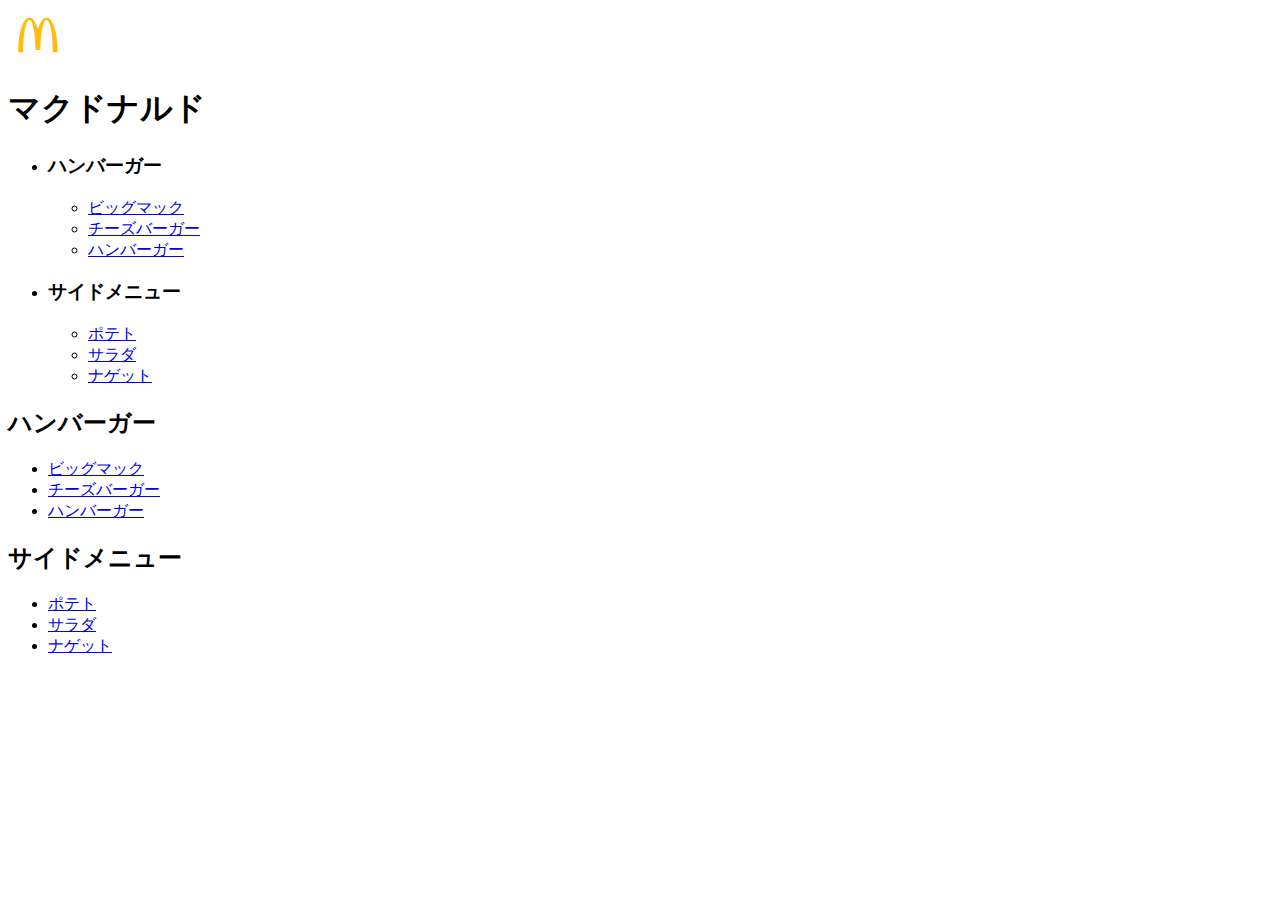
==== index.html @ 8f4ee8cd "Add index.html" ====
<!DOCTYPE html>
<html lang="ja">

<head>
  <meta charset="UTF-8">
  <meta name="viewport" content="width=device-width, initial-scale=1.0">
  <title>マクドナルド</title>
</head>

<body>
  <header>
    <a href="/"><img src="assets/mcd-logo.svg" width="60" alt=""></a>
    <h1>マクドナルド</h1>
  </header>
  <div class="container">
    <div class="sidebar">
      <ul>
        <li>
          <h3>ハンバーガー</h3>
          <ul>
            <li><a href="#">ビッグマック</a></li>
            <li><a href="#">チーズバーガー</a></li>
            <li><a href="#">ハンバーガー</a></li>
          </ul>
        </li>
        <li>
          <h3>サイドメニュー</h3>
          <ul>
            <li><a href="#">ポテト</a></li>
            <li><a href="#">サラダ</a></li>
            <li><a href="#">ナゲット</a></li>
          </ul>
        </li>
      </ul>
    </div>
    <div class="main">
      <h2>ハンバーガー</h2>
      <ul>
        <li><a href="#">ビッグマック</a></li>
        <li><a href="#">チーズバーガー</a></li>
        <li><a href="#">ハンバーガー</a></li>
      </ul>
      <h2>サイドメニュー</h2>
      <ul>
        <li><a href="#">ポテト</a></li>
        <li><a href="#">サラダ</a></li>
        <li><a href="#">ナゲット</a></li>
    </div>
  </div>

</body>

</html>
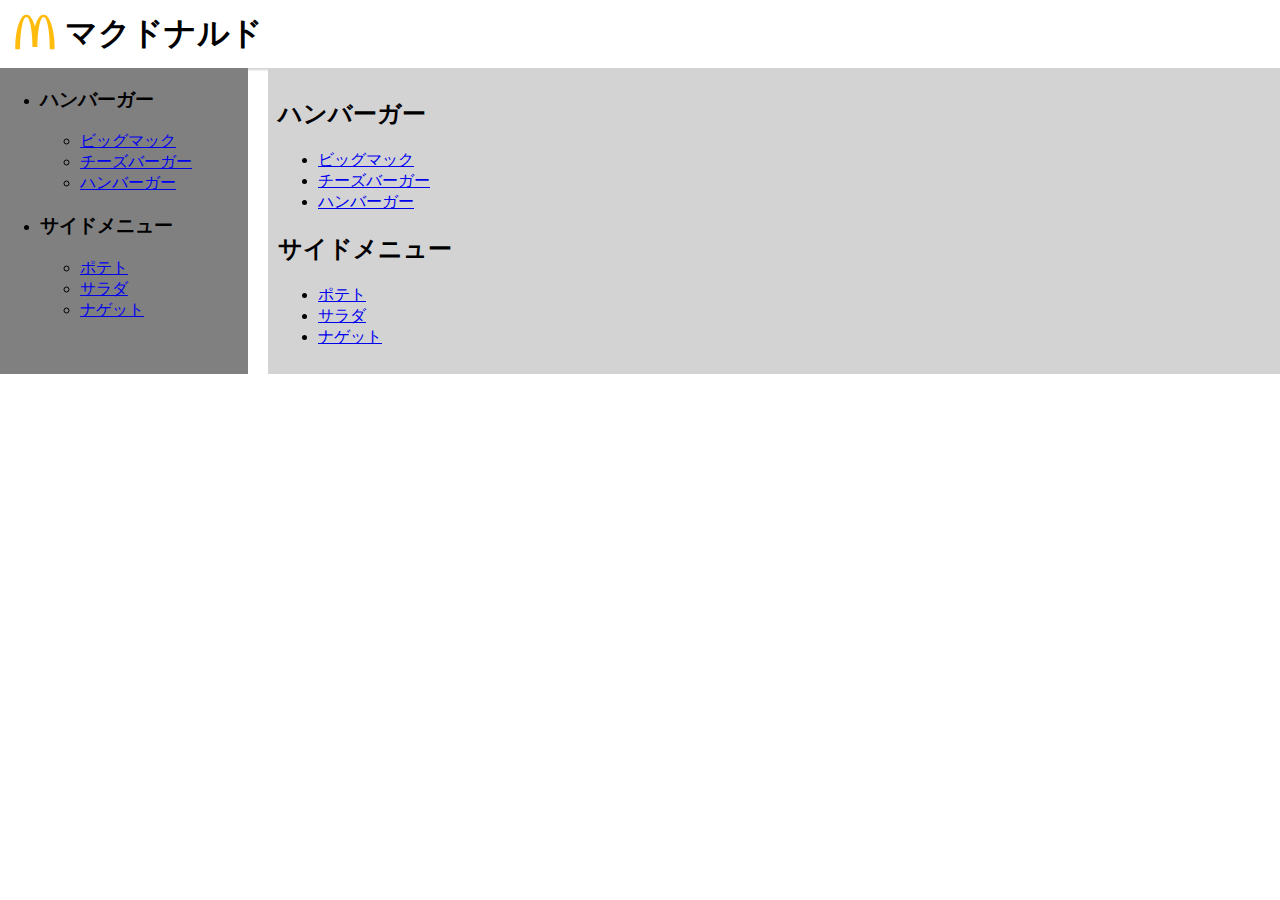
==== commit fc86b0a5: "Add index.css" ====
--- a/index.html
+++ b/index.html
@@ -4,6 +4,7 @@
 <head>
   <meta charset="UTF-8">
   <meta name="viewport" content="width=device-width, initial-scale=1.0">
+  <link rel="stylesheet" href="css/index.css">
   <title>マクドナルド</title>
 </head>
 
--- a/css/index.css
+++ b/css/index.css
@@ -0,0 +1,34 @@
+body {
+    margin: 0;
+    padding: 0;
+}
+
+header {
+    padding: 5px;
+    box-shadow: 0 4px 2px -2px lightgray;
+    align-items: center;
+    display: flex;
+}
+
+.container {
+    width: 100%;
+    margin: 0 auto;
+    display: flex;
+}
+
+.sidebar {
+    width: 25%;
+    margin-right: 20px;
+    background-color: gray;
+}
+
+.main {
+    width: 100%;
+    flex-grow: 1;
+    padding: 10px;
+    background-color: lightgray;
+}
+
+h1 {
+    margin: 0;
+}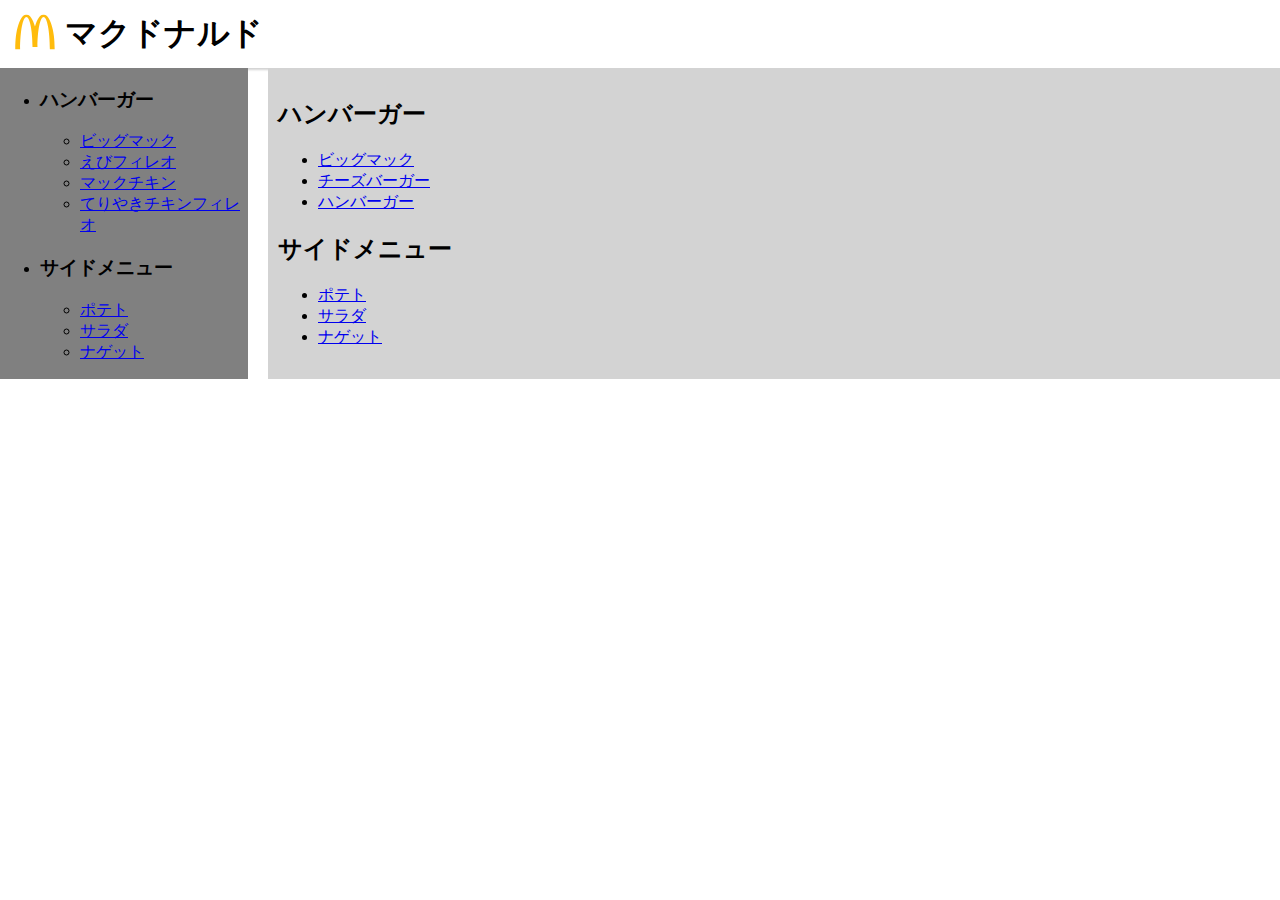
==== commit 7f007c8c: "Add link to page" ====
--- a/index.html
+++ b/index.html
@@ -19,9 +19,10 @@
         <li>
           <h3>ハンバーガー</h3>
           <ul>
-            <li><a href="#">ビッグマック</a></li>
-            <li><a href="#">チーズバーガー</a></li>
-            <li><a href="#">ハンバーガー</a></li>
+            <li><a href="/favorites/main/big.html">ビッグマック</a></li>
+            <li><a href="/favorites/main/ebifireo.html">えびフィレオ</a></li>
+            <li><a href="/favorites/main/mc_chiken.html">マックチキン</a></li>
+            <li><a href="/favorites/main/teriyaki_chicken_filet-eo.html">てりやきチキンフィレオ</a></li>
           </ul>
         </li>
         <li>
@@ -46,6 +47,7 @@
         <li><a href="#">ポテト</a></li>
         <li><a href="#">サラダ</a></li>
         <li><a href="#">ナゲット</a></li>
+      </ul>
     </div>
   </div>
 
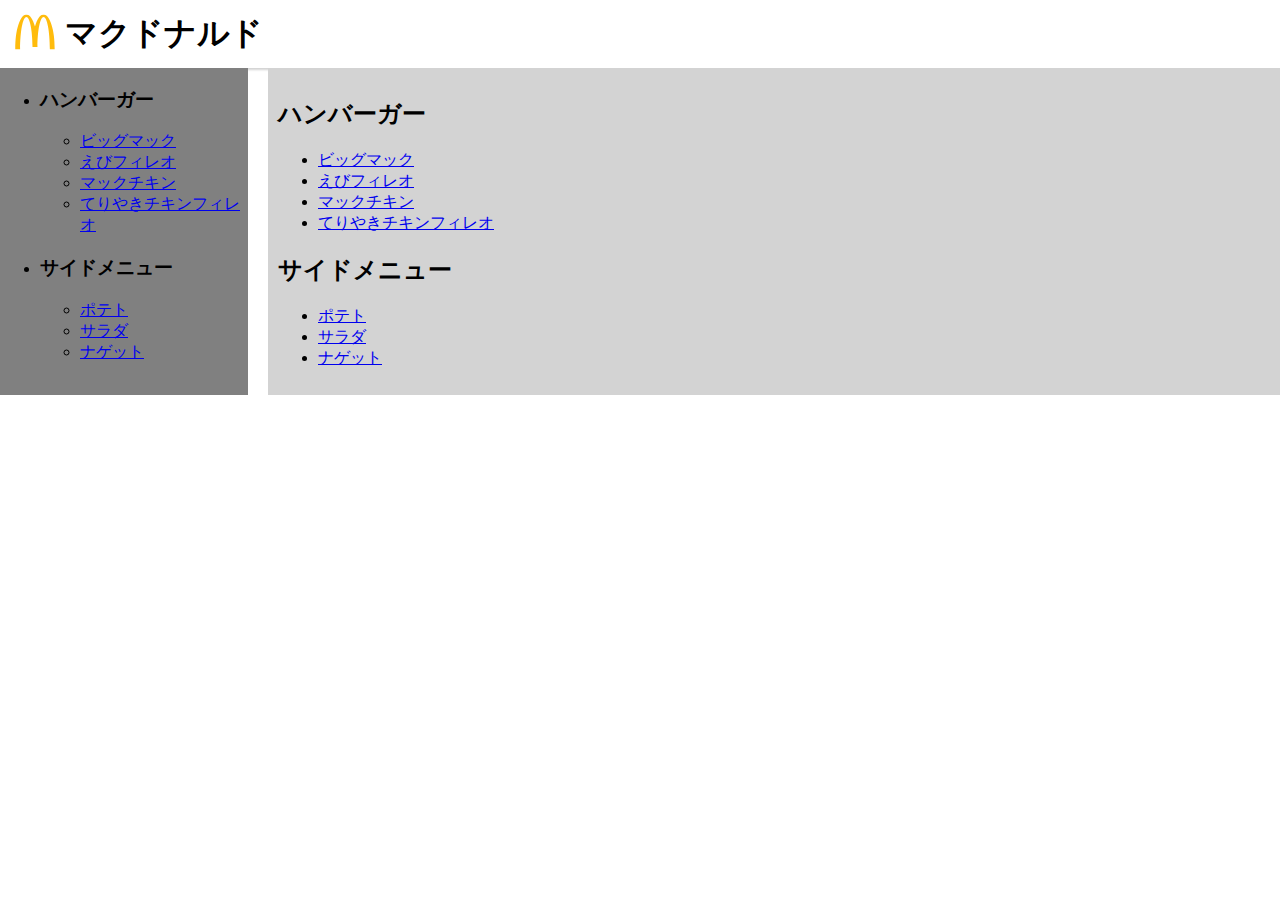
==== commit 5b6ac673: "Add link to page (main)" ====
--- a/index.html
+++ b/index.html
@@ -19,10 +19,10 @@
         <li>
           <h3>ハンバーガー</h3>
           <ul>
-            <li><a href="/favorites/main/big.html">ビッグマック</a></li>
-            <li><a href="/favorites/main/ebifireo.html">えびフィレオ</a></li>
-            <li><a href="/favorites/main/mc_chiken.html">マックチキン</a></li>
-            <li><a href="/favorites/main/teriyaki_chicken_filet-eo.html">てりやきチキンフィレオ</a></li>
+            <li><a href="./favorites/main/big.html">ビッグマック</a></li>
+            <li><a href="./favorites/main/ebifireo.html">えびフィレオ</a></li>
+            <li><a href="./favorites/main/mc_chiken.html">マックチキン</a></li>
+            <li><a href="./favorites/main/teriyaki_chicken_filet-eo.html">てりやきチキンフィレオ</a></li>
           </ul>
         </li>
         <li>
@@ -38,9 +38,10 @@
     <div class="main">
       <h2>ハンバーガー</h2>
       <ul>
-        <li><a href="#">ビッグマック</a></li>
-        <li><a href="#">チーズバーガー</a></li>
-        <li><a href="#">ハンバーガー</a></li>
+        <li><a href="./favorites/main/big.html">ビッグマック</a></li>
+        <li><a href="./favorites/main/ebifireo.html">えびフィレオ</a></li>
+        <li><a href="./favorites/main/mc_chiken.html">マックチキン</a></li>
+        <li><a href="./favorites/main/teriyaki_chicken_filet-eo.html">てりやきチキンフィレオ</a></li>
       </ul>
       <h2>サイドメニュー</h2>
       <ul>
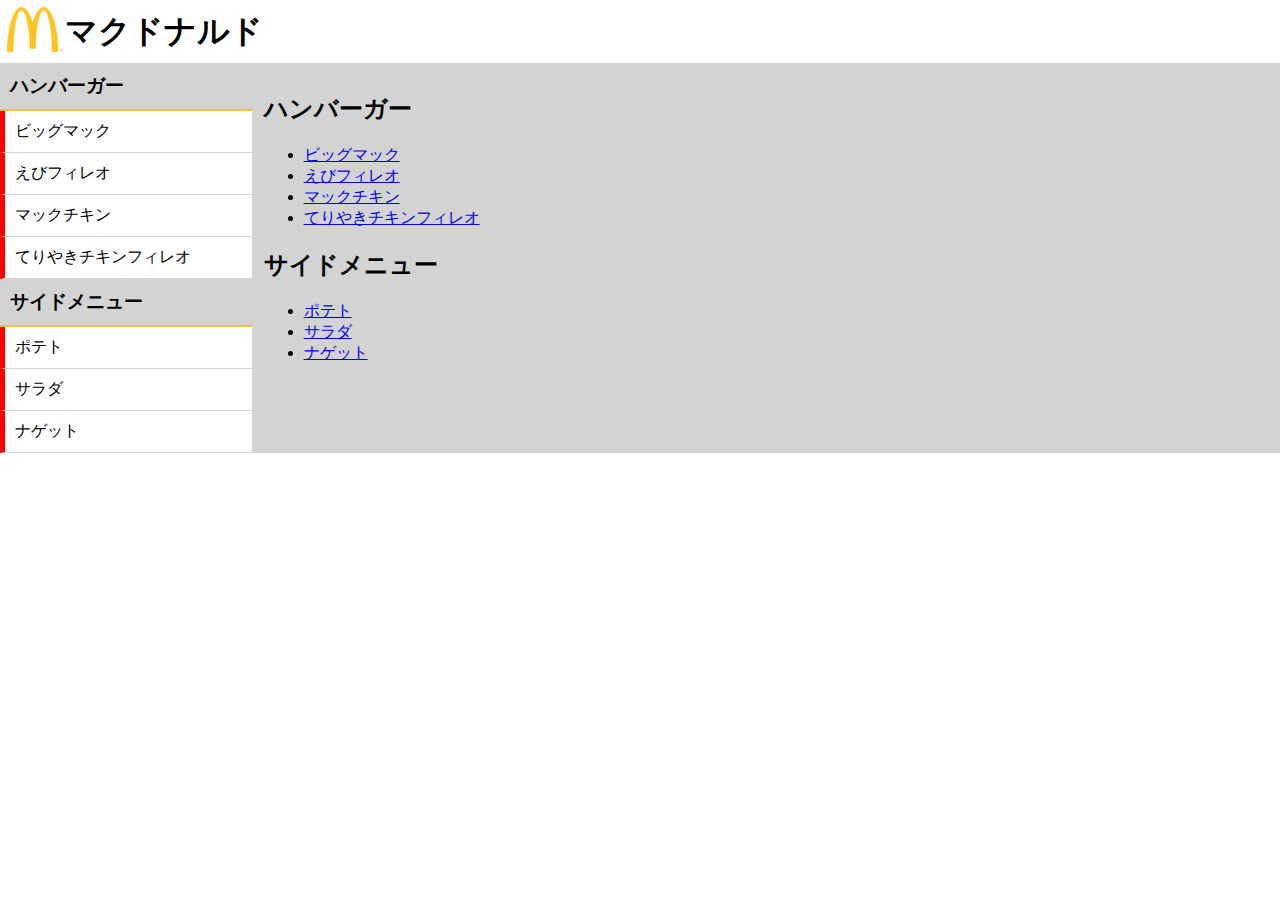
==== commit c391e586: "feat: replace logo image" ====
--- a/index.html
+++ b/index.html
@@ -10,7 +10,7 @@
 
 <body>
   <header>
-    <a href="/"><img src="assets/mcd-logo.svg" width="60" alt=""></a>
+    <a href="/"><img src="assets/mcd-logo.png" width="60" alt=""></a>
     <h1>マクドナルド</h1>
   </header>
   <div class="container">
--- a/css/index.css
+++ b/css/index.css
@@ -16,10 +16,40 @@
     display: flex;
 }
 
+
+.container {
+    width: 100%;
+    margin: 0 auto;
+    display: flex;
+}
+
 .sidebar {
     width: 25%;
-    margin-right: 20px;
-    background-color: gray;
+    border-right: 2px solid lightgray;
+}
+
+.sidebar ul {
+    list-style-type: none;
+    border-right: none;
+    border-left: none;
+    padding: 0;
+    margin: 0;
+}
+
+.sidebar h3 {
+    margin: 0;
+    padding: 10px;
+    background-color: lightgray;
+    border-bottom: 2px solid #eebe46;
+}
+
+.sidebar a {
+    display: block;
+    padding: 10px;
+    text-decoration: none;
+    border-left: 5px solid red;
+    border-bottom: 1px solid lightgray;
+    color: black;
 }
 
 .main {
